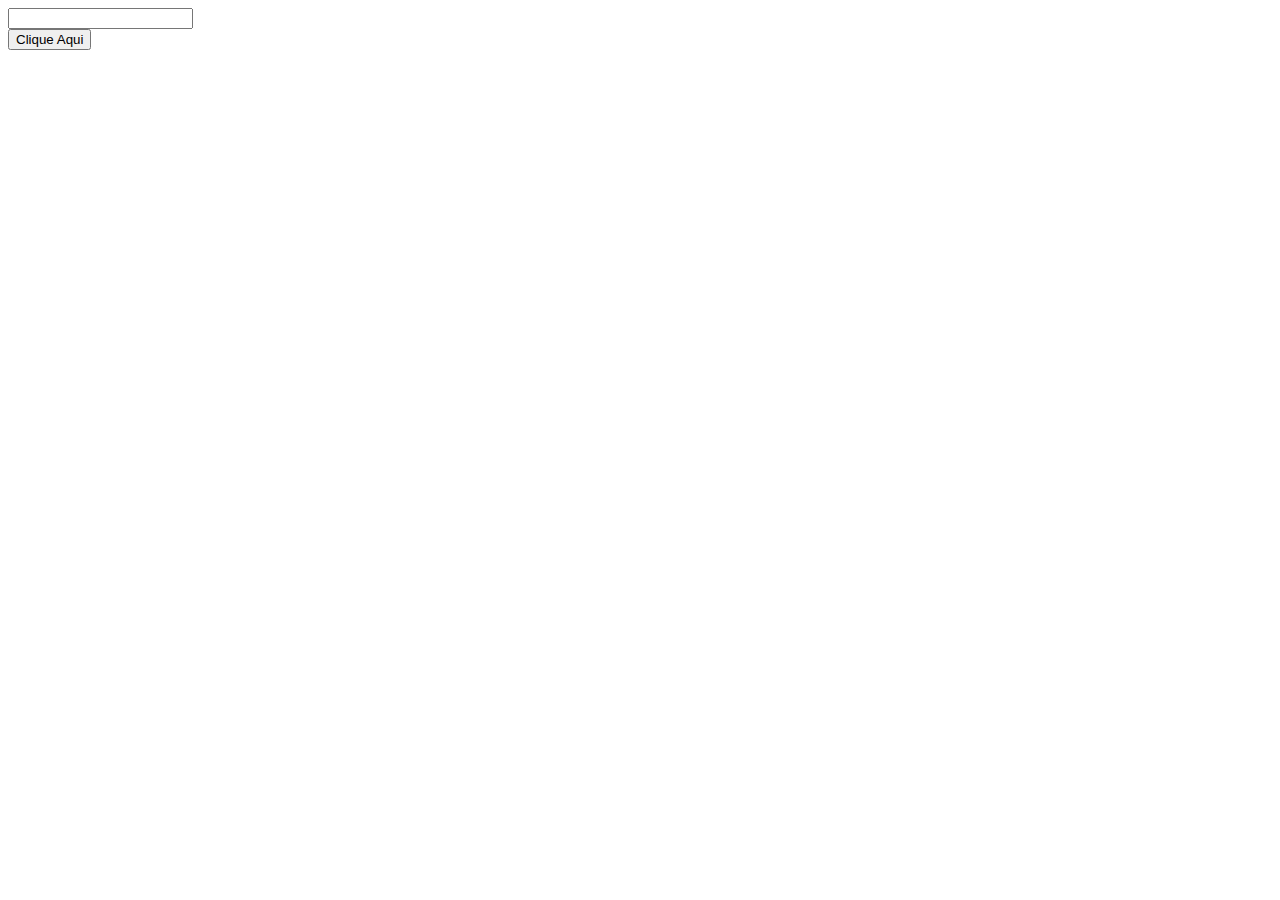
==== index.html @ 8b053af6 "feat: create first JS function with HTML" ====
<!DOCTYPE html>
<html lang="pt-br">
<head>
    <meta charset="UTF-8">
    <meta name="viewport" content="width=device-width, initial-scale=1.0">
    <title>Intro JS</title>
</head>
<body>
    <div>
        <input id="nome" type="text">
    </div>

    <div>
        <button onclick="exibirNome()" id="btn">Clique Aqui</button>
    </div>

    <div>
        <p id="msg"></p>
    </div>
    
    <script src="./assets/scripts/index.scripts.js"></script>
</body>
</html>
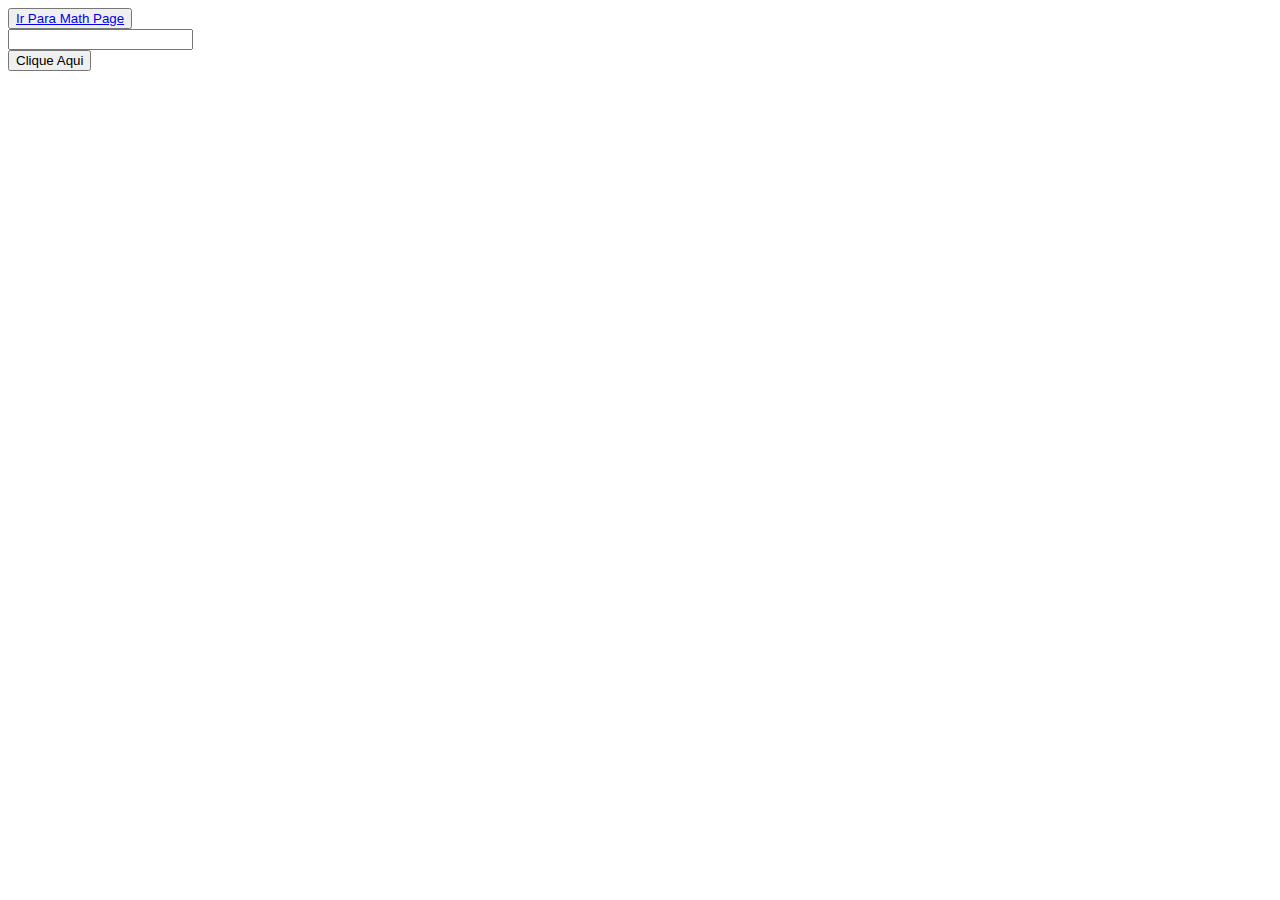
==== commit 2d6d3b8e: "feat: create calculate function" ====
--- a/index.html
+++ b/index.html
@@ -6,6 +6,8 @@
     <title>Intro JS</title>
 </head>
 <body>
+<button>
+    <a href="./pages/math.html">Ir Para Math Page</a></button>
     <div>
         <input id="nome" type="text">
     </div>
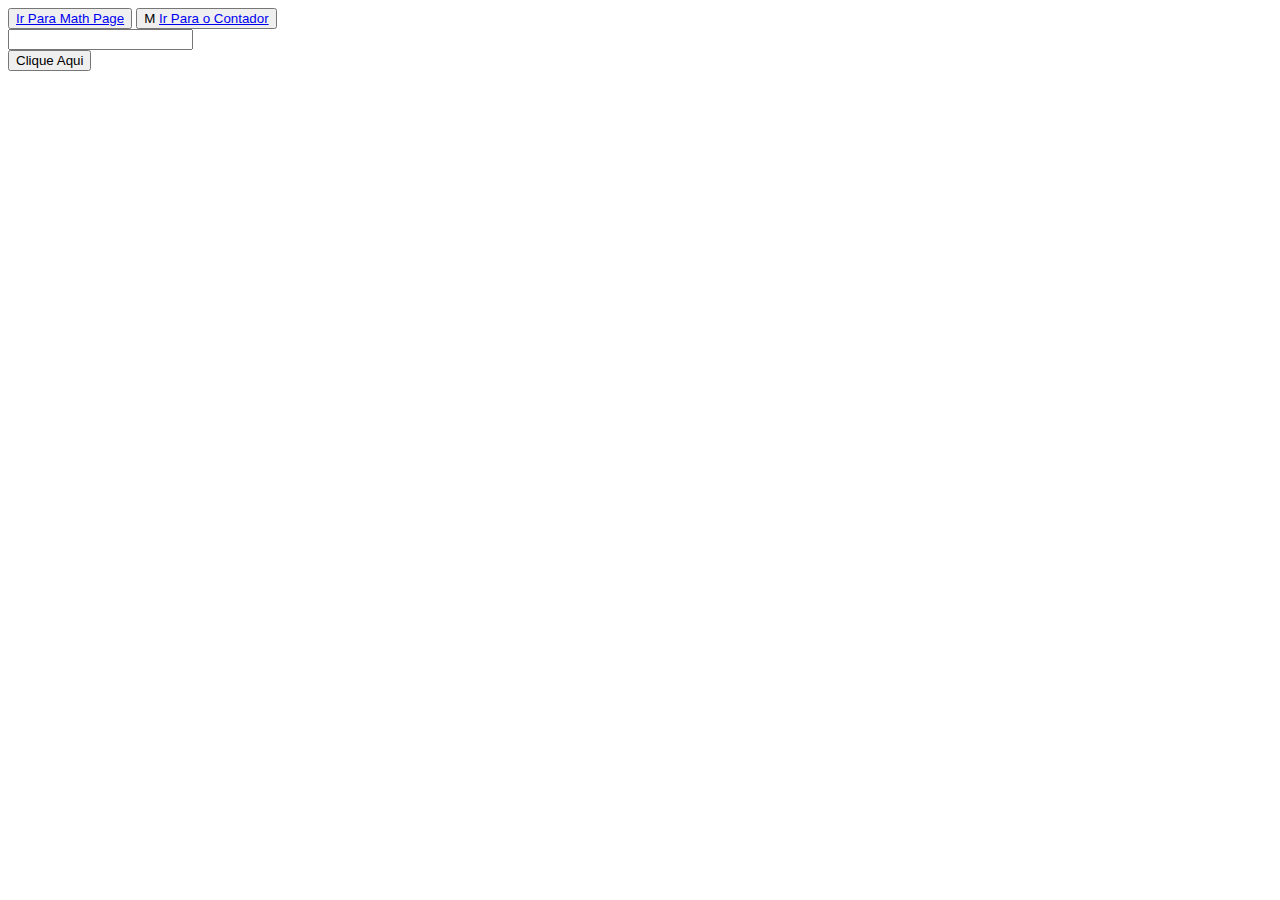
==== commit d11b9a65: "feat:: create contador" ====
--- a/index.html
+++ b/index.html
@@ -8,6 +8,8 @@
 <body>
 <button>
     <a href="./pages/math.html">Ir Para Math Page</a></button>
+    <button>M
+        <a href="./contador.html">Ir Para o Contador</a></button>
     <div>
         <input id="nome" type="text">
     </div>
@@ -22,4 +24,9 @@
     
     <script src="./assets/scripts/index.scripts.js"></script>
 </body>
-</html>+</html>
+
+
+
+
+
